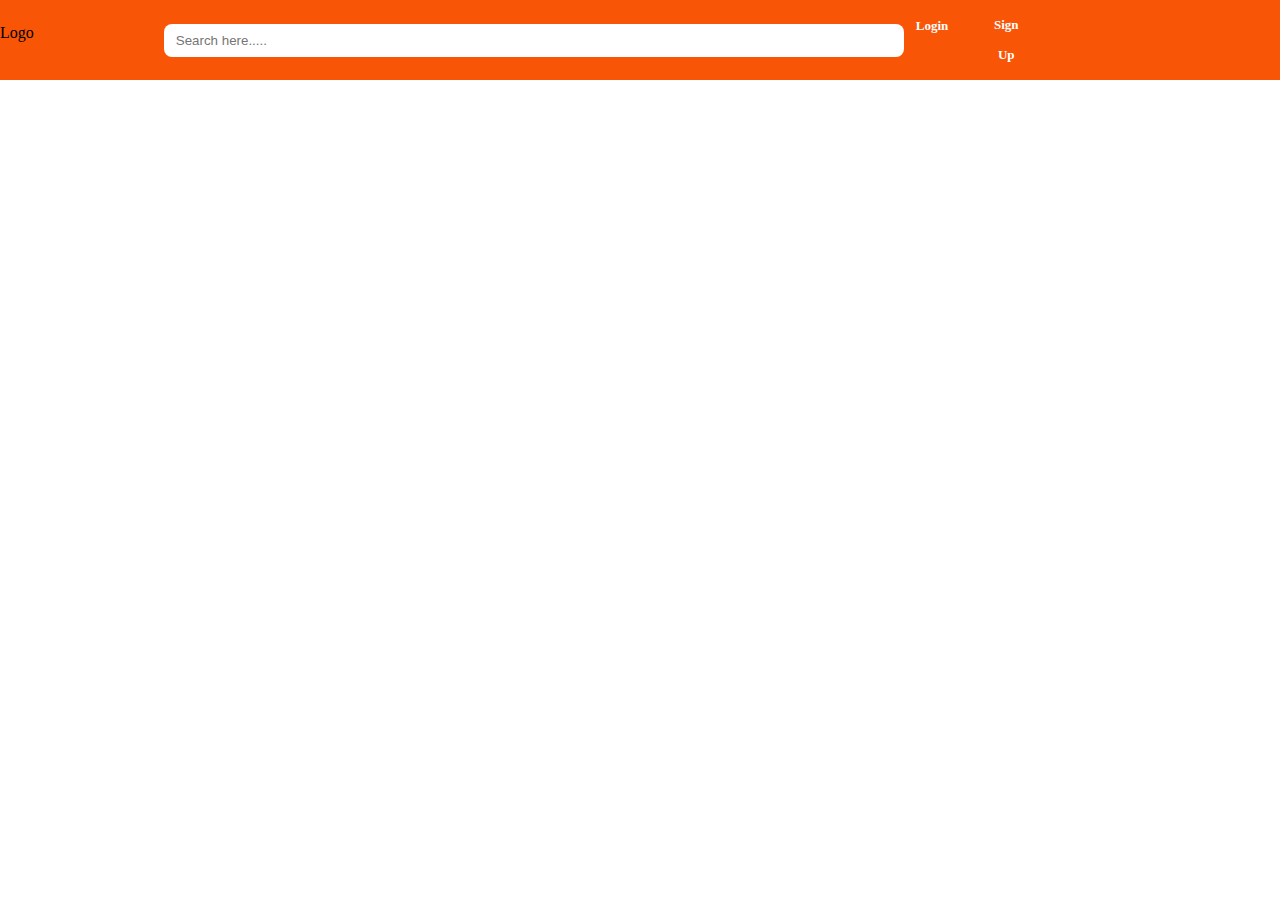
==== index.html @ f82224a6 "daraj header complete" ====
<!DOCTYPE html>
<html lang="en">
<head>
    <meta charset="UTF-8">
    <meta name="viewport" content="width=device-width, initial-scale=1.0">
    <link rel="stylesheet" href="https://cdnjs.cloudflare.com/ajax/libs/font-awesome/6.5.1/css/all.min.css" integrity="sha512-DTOQO9RWCH3ppGqcWaEA1BIZOC6xxalwEsw9c2QQeAIftl+Vegovlnee1c9QX4TctnWMn13TZye+giMm8e2LwA==" crossorigin="anonymous" referrerpolicy="no-referrer" />
    <link
    href="https://cdn.jsdelivr.net/npm/bootstrap@5.0.2/dist/css/bootstrap.min.css"
    rel="stylesheet"
    integrity="sha384-EVSTQN3/azprG1Anm3QDgpJLIm9Nao0Yz1ztcQTwFspd3yD65VohhpuuCOmLASjC"
    crossorigin="anonymous"
  />
    <link rel="stylesheet" href="style.css">
    <title>Daraj Ecommerce</title>
</head>
<body>
    <!-- header section start -->
    <header>
        <div class="container">
            <div class="main_header">
                <div class="logo_search">
                    <div class="logo">Logo</div>
                    <div class="search_bar">
                        <input class="search_input" type="text" placeholder="Search here.....">
                        <span class="search_icon"><i class="fa-solid fa-magnifying-glass"></i></span>
                    </div>
                </div>
                <section class="login_signup">
                    <div class="login_button">
                        <span class="login_user"><i class="fa-solid fa-user"></i></span>
                         <a href="#">Login</a>
                    </div>
                    <div class="signup_button">
                        <a href="#">Sign Up</a>
                    </div>
                    <div class="cart_button">
                        <span><i class="fa-solid fa-cart-shopping"></i></span>
                    </div>
                </section>
            </div>
 
        </div>
    </header>
</body>
</html>
---- style.css ----
*{
    padding: 0;
    margin: 0;
    box-sizing: border-box;
}
a{
    text-decoration: none;
    color: #fff;
}
/* header section start */
.container{
    width: 80%;
}
header{
    width: 100%;
    background-color:#F85606;
}
.main_header{
    display: flex;
    justify-content:space-between;
    align-items:center;
    height: 80px;

}
.logo_search{
    display: flex;
    justify-content: space-around;
    gap: 130px;
    position: relative;
}
.search_bar .search_input{
        width: 740px;
        border: 1px solid black;
        border-radius: 8px;
        padding: 9px 12px;
        outline: none;
        border: none;
}
.search_bar .search_icon{
    position: absolute;
    right: 20px;
    text-align: center;
    top: 9px;

}
.login_signup{
    display: flex;
    justify-content: space-around;
    gap: 20px;

}
.login_button ,.signup_button{
    
    font-weight:900;
    letter-spacing: 0px;
    font-size: 13px;
    height: auto;
    padding: 5px 10px;
    text-align: center;
    border-radius: 5px;
    text-transform: capitalize;
    line-height: 30px;
}
.login_button:hover,.signup_button:hover,.cart_button:hover{
background-color: black;
}
.login_user{
    font-size: 16px;
    color: #fff;
    margin-right: 2px;
}
.cart_button{
    font-size: 22px;
    color: #fff;
    width: 80px;
    height: auto;
    padding: 5px 10px;
    text-align: center;
    border-radius: 5px;

}
/* header section end */
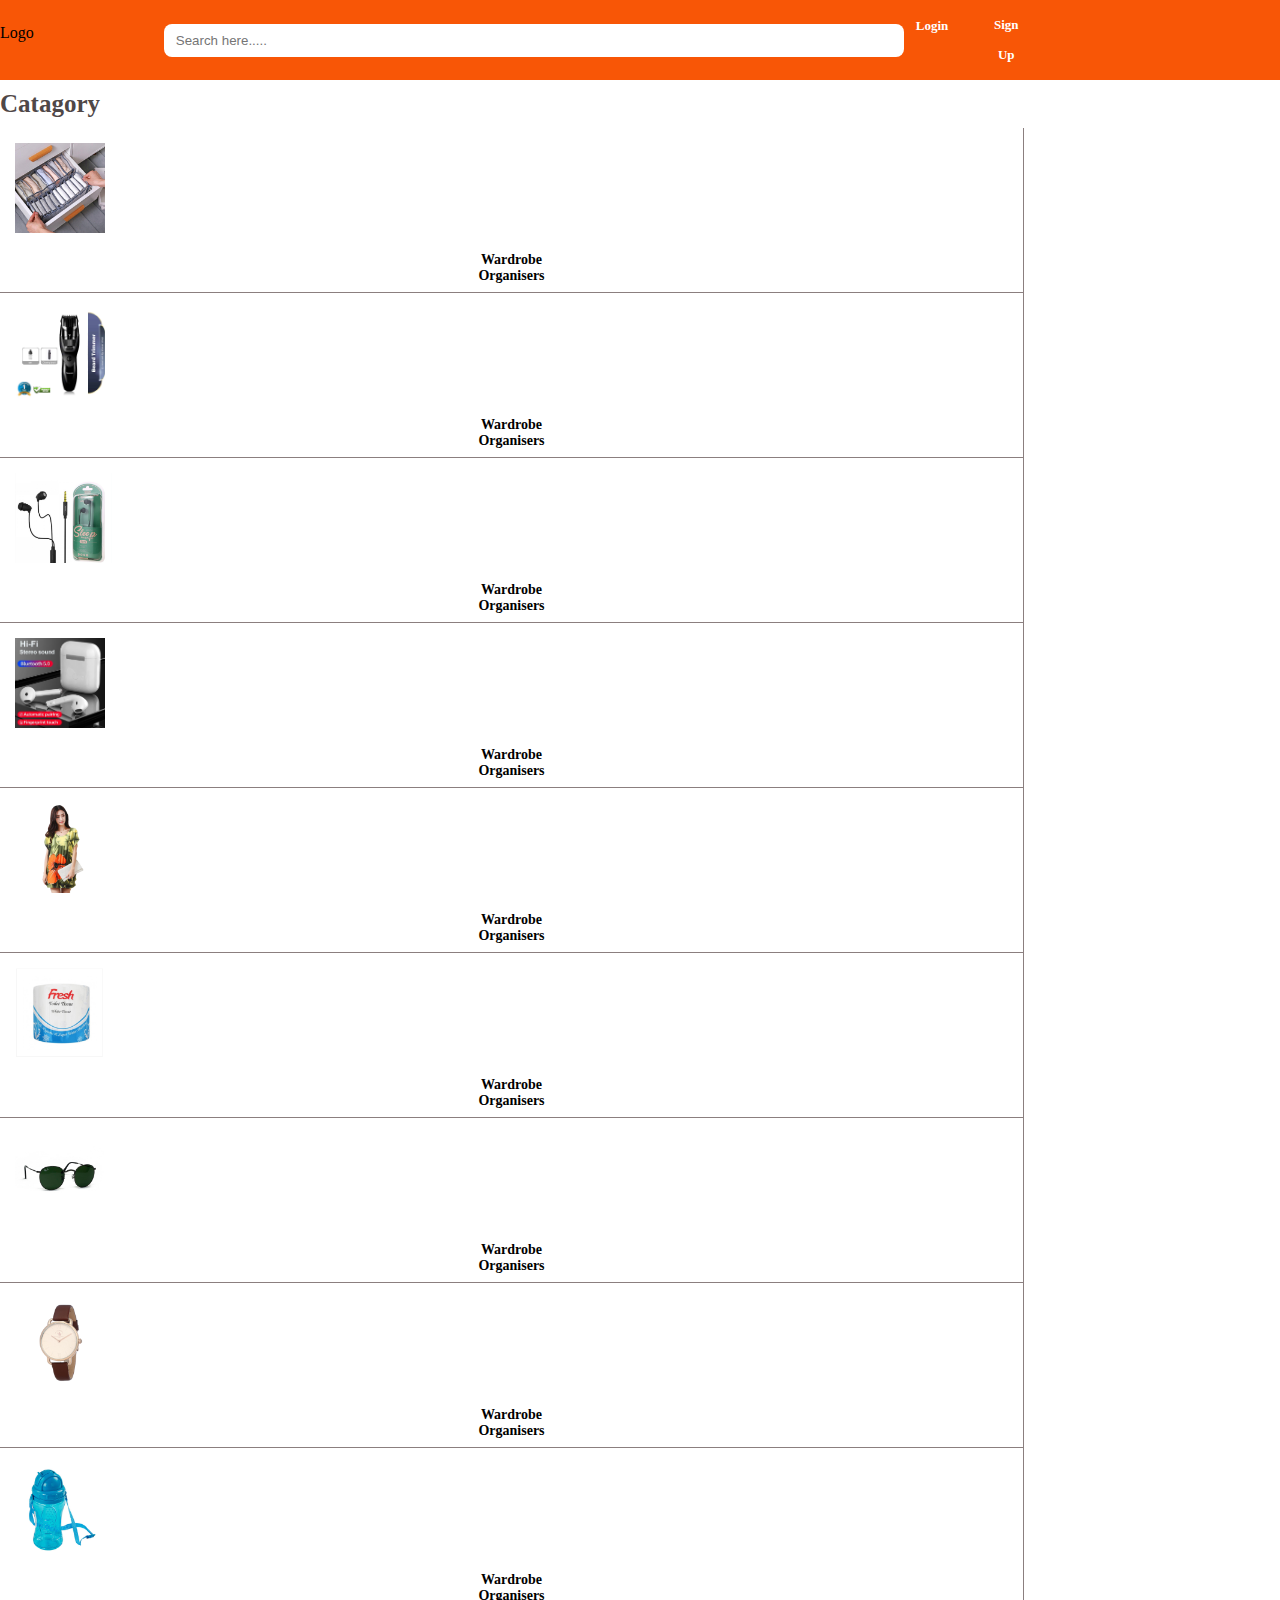
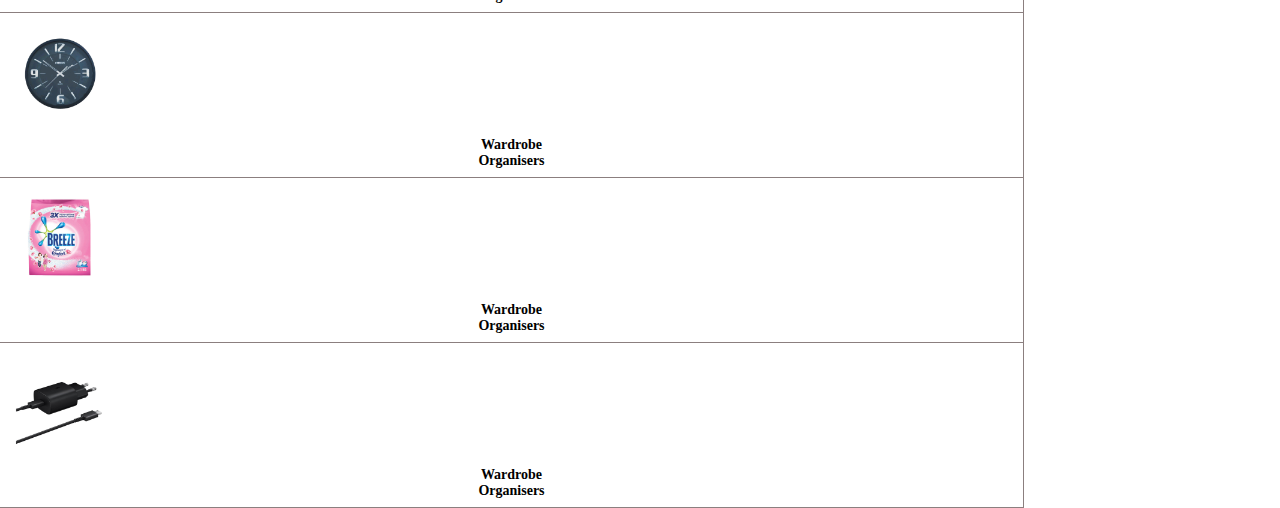
==== commit b40f4f18: "catagory section" ====
--- a/index.html
+++ b/index.html
@@ -41,5 +41,109 @@
  
         </div>
     </header>
+    <!-- header section end -->
+    <!-- catagory section start -->
+        <div class="container mt-2">
+            <h1 class="catagory_header">catagory</h1>
+            <div class="row">
+                <div class="col-md-2">
+                    <div class="card">
+                        <img class="card-img-top catagory_card_image" src="images/1.jpg" alt="Card image cap">
+                        <div class="card-body">
+                          <h5 class="card-title">wardrobe<br> organisers</h5>
+                        </div>
+                      </div>
+                </div>
+                <div class="col-md-2">
+                    <div class="card">
+                        <img class="card-img-top catagory_card_image" src="images/2.jpg" alt="Card image cap">
+                        <div class="card-body">
+                          <h5 class="card-title">wardrobe<br> organisers</h5>
+                        </div>
+                      </div>
+                </div>
+                <div class="col-md-2">
+                    <div class="card">
+                        <img class="card-img-top catagory_card_image" src="images/3.jpg" alt="Card image cap">
+                        <div class="card-body">
+                          <h5 class="card-title">wardrobe<br> organisers</h5>
+                        </div>
+                      </div>
+                </div>
+                <div class="col-md-2">
+                    <div class="card">
+                        <img class="card-img-top catagory_card_image" src="images/4.jpg" alt="Card image cap">
+                        <div class="card-body">
+                          <h5 class="card-title">wardrobe<br> organisers</h5>
+                        </div>
+                      </div>
+                </div>
+                <div class="col-md-2">
+                    <div class="card">
+                        <img class="card-img-top catagory_card_image" src="images/5.jpg" alt="Card image cap">
+                        <div class="card-body">
+                          <h5 class="card-title">wardrobe<br> organisers</h5>
+                        </div>
+                      </div>
+                </div>
+                <div class="col-md-2">
+                    <div class="card">
+                        <img class="card-img-top catagory_card_image" src="images/6.jpg" alt="Card image cap">
+                        <div class="card-body">
+                          <h5 class="card-title">wardrobe<br> organisers</h5>
+                        </div>
+                      </div>
+                </div>
+                <div class="col-md-2">
+                    <div class="card">
+                        <img class="card-img-top catagory_card_image" src="images/7.jpg" alt="Card image cap">
+                        <div class="card-body">
+                          <h5 class="card-title">wardrobe<br> organisers</h5>
+                        </div>
+                      </div>
+                </div>
+                <div class="col-md-2">
+                    <div class="card">
+                        <img class="card-img-top catagory_card_image" src="images/8.jpg" alt="Card image cap">
+                        <div class="card-body">
+                          <h5 class="card-title">wardrobe<br> organisers</h5>
+                        </div>
+                      </div>
+                </div>
+                <div class="col-md-2">
+                    <div class="card">
+                        <img class="card-img-top catagory_card_image" src="images/9.jpg" alt="Card image cap">
+                        <div class="card-body">
+                          <h5 class="card-title">wardrobe<br> organisers</h5>
+                        </div>
+                      </div>
+                </div>
+                <div class="col-md-2">
+                    <div class="card">
+                        <img class="card-img-top catagory_card_image" src="images/10.jpg" alt="Card image cap">
+                        <div class="card-body">
+                          <h5 class="card-title">wardrobe<br> organisers</h5>
+                        </div>
+                      </div>
+                </div>
+                <div class="col-md-2">
+                    <div class="card">
+                        <img class="card-img-top catagory_card_image" src="images/11.jpg" alt="Card image cap">
+                        <div class="card-body">
+                          <h5 class="card-title">wardrobe<br> organisers</h5>
+                        </div>
+                      </div>
+                </div>
+                <div class="col-md-2">
+                    <div class="card">
+                        <img class="card-img-top catagory_card_image" src="images/12.jpg" alt="Card image cap">
+                        <div class="card-body">
+                          <h5 class="card-title">wardrobe<br> organisers</h5>
+                        </div>
+                      </div>
+                </div>
+            </div>
+        </div>
+    <!-- catagory section end -->
 </body>
 </html>--- a/style.css
+++ b/style.css
@@ -79,4 +79,33 @@
     border-radius: 5px;
 
 }
-/* header section end */+/* header section end */
+
+/* catagory start */
+.catagory_header{
+    text-align: left;
+    text-transform: capitalize;
+    font-size: 25px;
+    margin: 10px 0px;
+    color: #4f4747;
+}
+.catagory_card_image{
+    padding: 15px;
+    height: 120px;
+}
+.card-title{
+    margin-bottom: 0.5rem;
+    font-size: 14px;
+    text-align: center;
+    text-transform: capitalize;
+}
+.row{
+    --bs-gutter-x:0;
+}
+.card{
+    border:none;
+    border-right: 1px solid rgb(139, 127, 127);
+    border-bottom: 1px solid rgb(139, 127, 127);
+}
+
+/* catary end */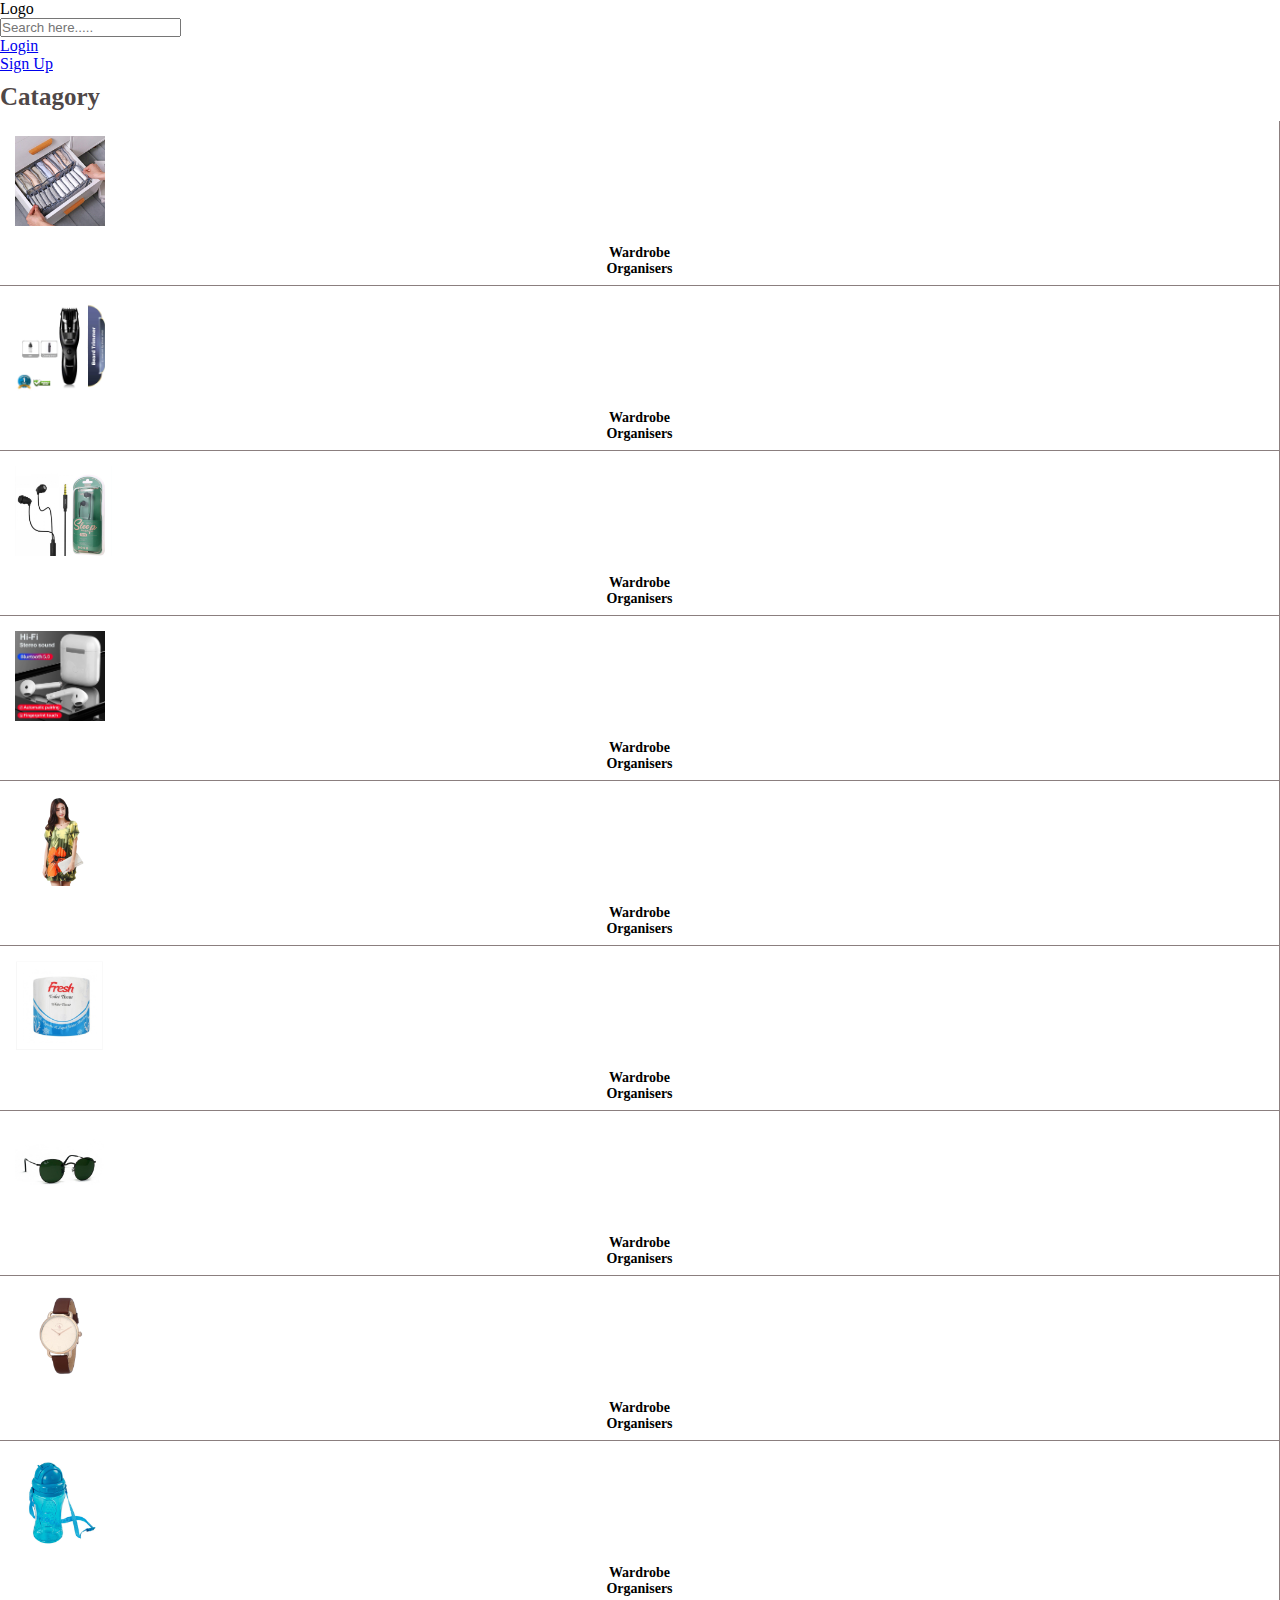
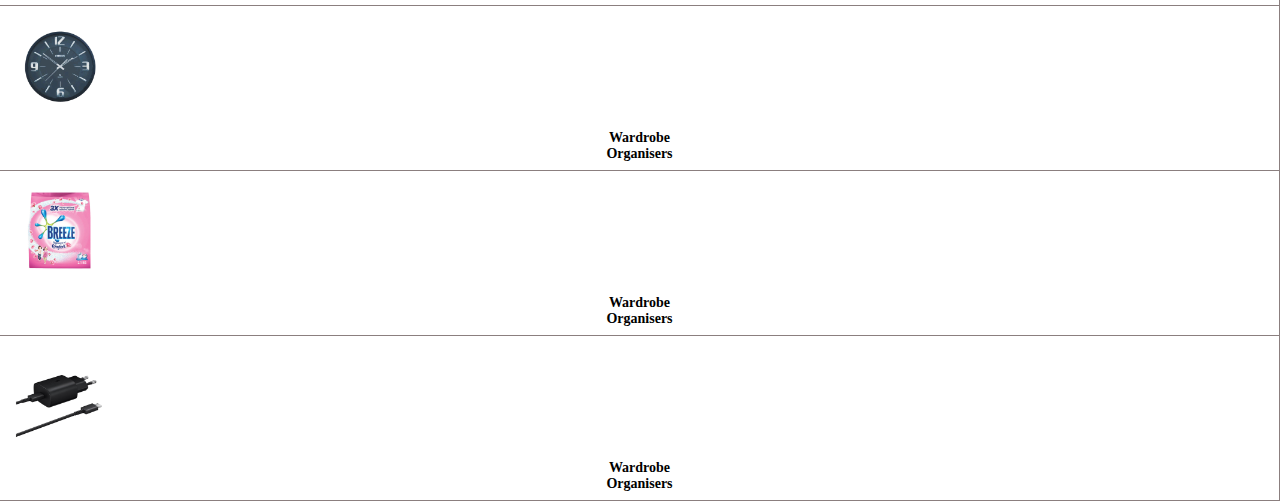
==== commit 95ac7e8b: "header css changes" ====
--- a/index.html
+++ b/index.html
@@ -38,7 +38,7 @@
                     </div>
                 </section>
             </div>
- 
+
         </div>
     </header>
     <!-- header section end -->
--- a/style.css
+++ b/style.css
@@ -3,82 +3,9 @@
     margin: 0;
     box-sizing: border-box;
 }
-a{
-    text-decoration: none;
-    color: #fff;
-}
+
 /* header section start */
-.container{
-    width: 80%;
-}
-header{
-    width: 100%;
-    background-color:#F85606;
-}
-.main_header{
-    display: flex;
-    justify-content:space-between;
-    align-items:center;
-    height: 80px;
 
-}
-.logo_search{
-    display: flex;
-    justify-content: space-around;
-    gap: 130px;
-    position: relative;
-}
-.search_bar .search_input{
-        width: 740px;
-        border: 1px solid black;
-        border-radius: 8px;
-        padding: 9px 12px;
-        outline: none;
-        border: none;
-}
-.search_bar .search_icon{
-    position: absolute;
-    right: 20px;
-    text-align: center;
-    top: 9px;
-
-}
-.login_signup{
-    display: flex;
-    justify-content: space-around;
-    gap: 20px;
-
-}
-.login_button ,.signup_button{
-    
-    font-weight:900;
-    letter-spacing: 0px;
-    font-size: 13px;
-    height: auto;
-    padding: 5px 10px;
-    text-align: center;
-    border-radius: 5px;
-    text-transform: capitalize;
-    line-height: 30px;
-}
-.login_button:hover,.signup_button:hover,.cart_button:hover{
-background-color: black;
-}
-.login_user{
-    font-size: 16px;
-    color: #fff;
-    margin-right: 2px;
-}
-.cart_button{
-    font-size: 22px;
-    color: #fff;
-    width: 80px;
-    height: auto;
-    padding: 5px 10px;
-    text-align: center;
-    border-radius: 5px;
-
-}
 /* header section end */
 
 /* catagory start */
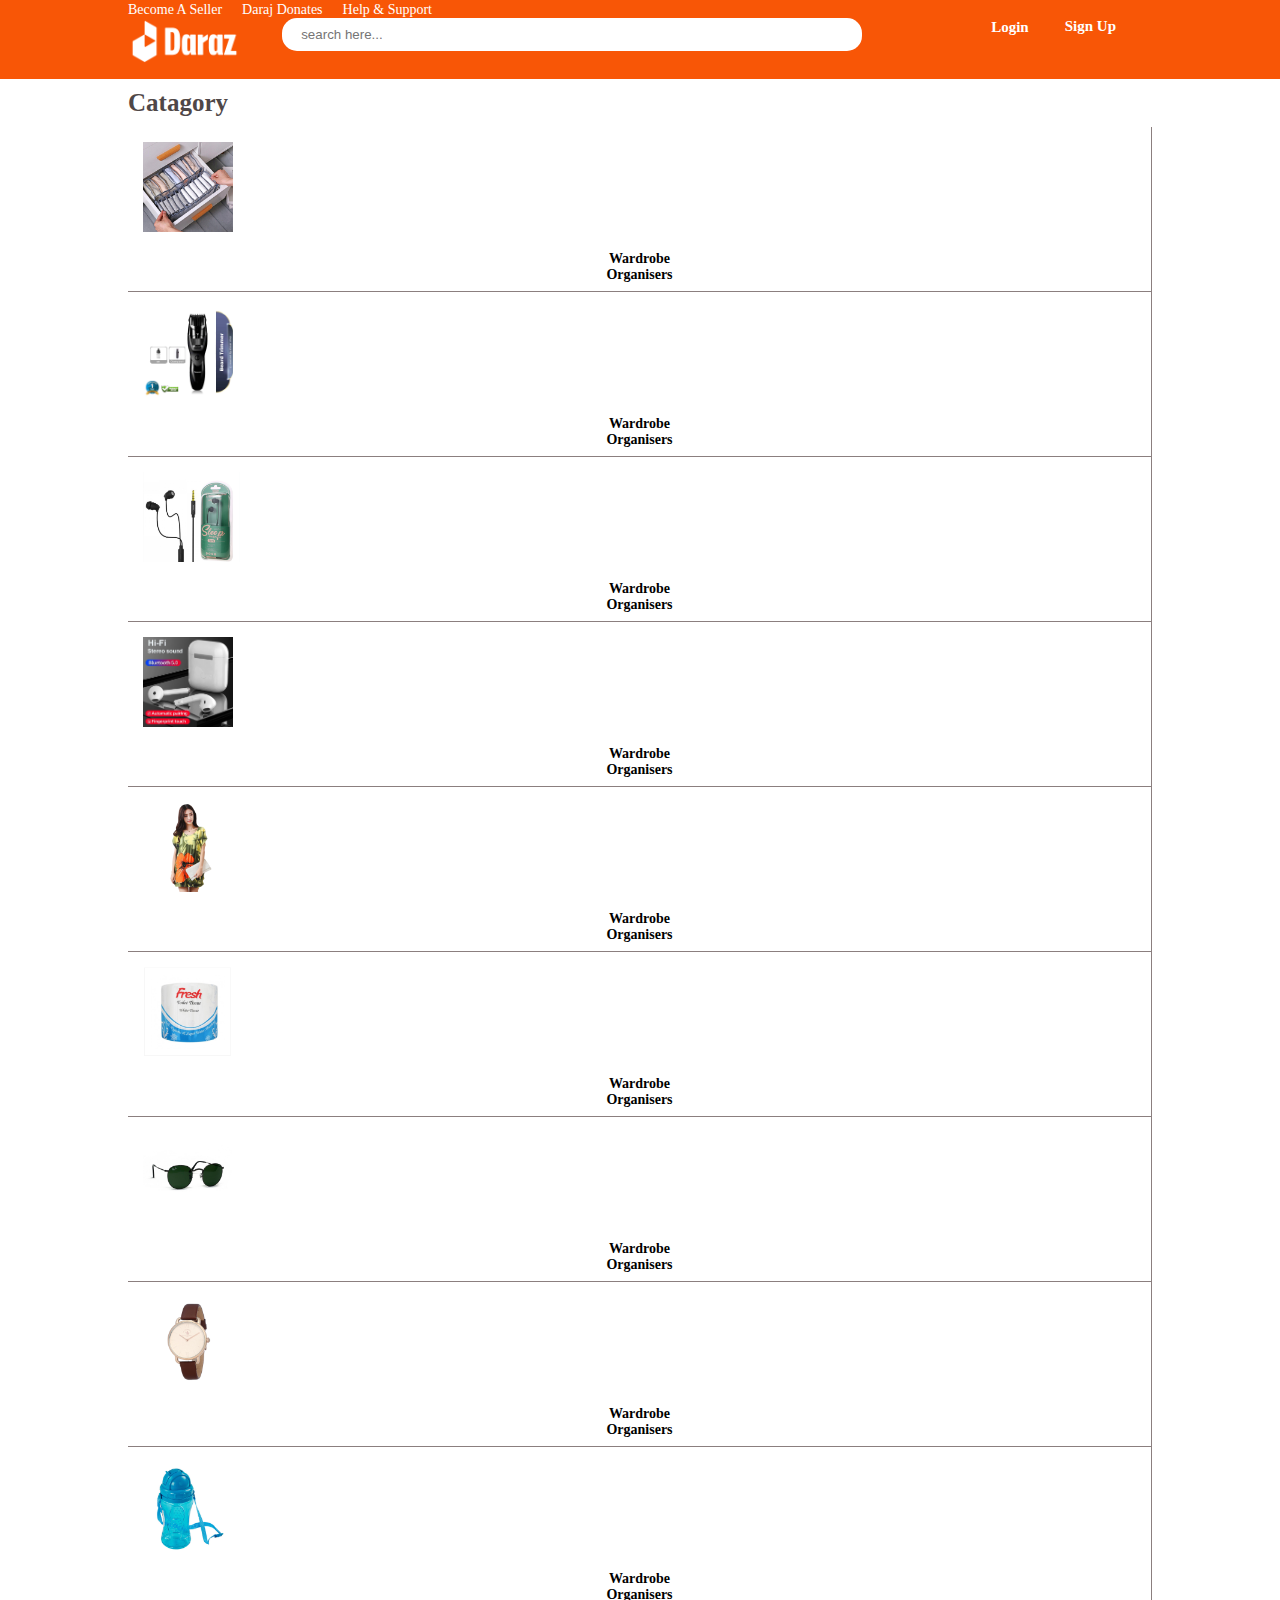
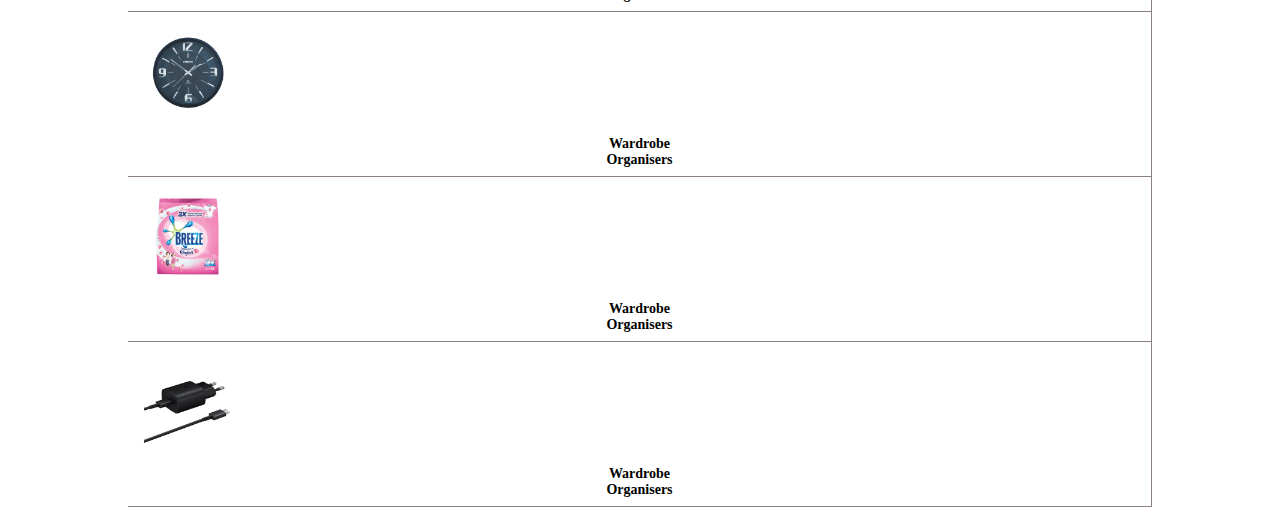
==== commit a7cb934b: "header modify" ====
--- a/index.html
+++ b/index.html
@@ -15,32 +15,37 @@
 </head>
 <body>
     <!-- header section start -->
-    <header>
-        <div class="container">
-            <div class="main_header">
-                <div class="logo_search">
-                    <div class="logo">Logo</div>
-                    <div class="search_bar">
-                        <input class="search_input" type="text" placeholder="Search here.....">
-                        <span class="search_icon"><i class="fa-solid fa-magnifying-glass"></i></span>
-                    </div>
-                </div>
-                <section class="login_signup">
-                    <div class="login_button">
-                        <span class="login_user"><i class="fa-solid fa-user"></i></span>
-                         <a href="#">Login</a>
-                    </div>
-                    <div class="signup_button">
-                        <a href="#">Sign Up</a>
-                    </div>
-                    <div class="cart_button">
-                        <span><i class="fa-solid fa-cart-shopping"></i></span>
-                    </div>
-                </section>
+      <header>
+        <nav class="container">
+          <!-- top nav start -->
+          <div class="top_nav">
+            <ul>
+              <li><a href="">become a seller</a></li>
+              <li><a href="">daraj donates</a></li>
+              <li><a href="">help & support</a></li>
+            </ul>
+          </div>
+          <!-- top nav end -->
+          <div class="bottom_nav">
+            <div class="logo">
+              <a href="#"><img src="./images/logo.png"/></a>
             </div>
+            <div class="search_box">
+              <input type="text" placeholder="search here...">
+            </div>
+            <div class="form_button">
+              <div class="form_login">
+                <span><i class="fa-solid fa-user"></i></span>
+                <a href="#">login</a>
+              </div>
+              <a href="#">Sign Up</a>
+              <a href="#"><span><i class="fa-solid fa-cart-shopping"></i></span></a>
+            </div>
+          </div>
+        </nav>
+      </header>
 
-        </div>
-    </header>
+
     <!-- header section end -->
     <!-- catagory section start -->
         <div class="container mt-2">
--- a/style.css
+++ b/style.css
@@ -2,10 +2,81 @@
     padding: 0;
     margin: 0;
     box-sizing: border-box;
+    list-style-type: none;
+    outline: none;
+}
+a{
+    text-decoration: none;
+}
+.container{
+    width: 80%;
+    margin: 0 auto;
 }
 
 /* header section start */
-
+header{
+    background: #f85606;
+}
+nav{
+    width: 100%;
+}
+.top_nav ul{
+    display: flex;
+    gap: 20px;
+}
+.top_nav ul li a{
+    color: #fff;
+    font-size: 14px;
+    text-transform: capitalize;
+}
+.bottom_nav{
+    display: flex;
+    width: 100%;
+    padding-bottom: 12px;
+}
+.logo{
+    width:120px;
+}
+.logo a img{
+    width: 100%;
+}
+.form_button{
+    display: flex;
+    width: 30%;
+    gap: 36px;
+    justify-content: flex-end;
+}
+.form_button a{
+    color: #fff;
+    text-transform: capitalize;
+    font-weight: 700;
+    font-size: 15px;
+}
+.form_button a i{
+    font-size: 25px;
+    text-align: center;
+}
+.search_box{
+    width: 60%;
+    margin-left: 4%;
+}
+.search_box input{
+    width: 100%;
+    padding: 9px 19px;
+    border-radius: 15px;
+    outline: none;
+    border: none;
+}
+.form_login i{
+    color: #fff;
+}
+.form_login a{
+    color: #fff;
+    text-transform: capitalize;
+    font-weight: 700;
+    margin-left: 3px;
+    font-size: 15px;
+}
 /* header section end */
 
 /* catagory start */
